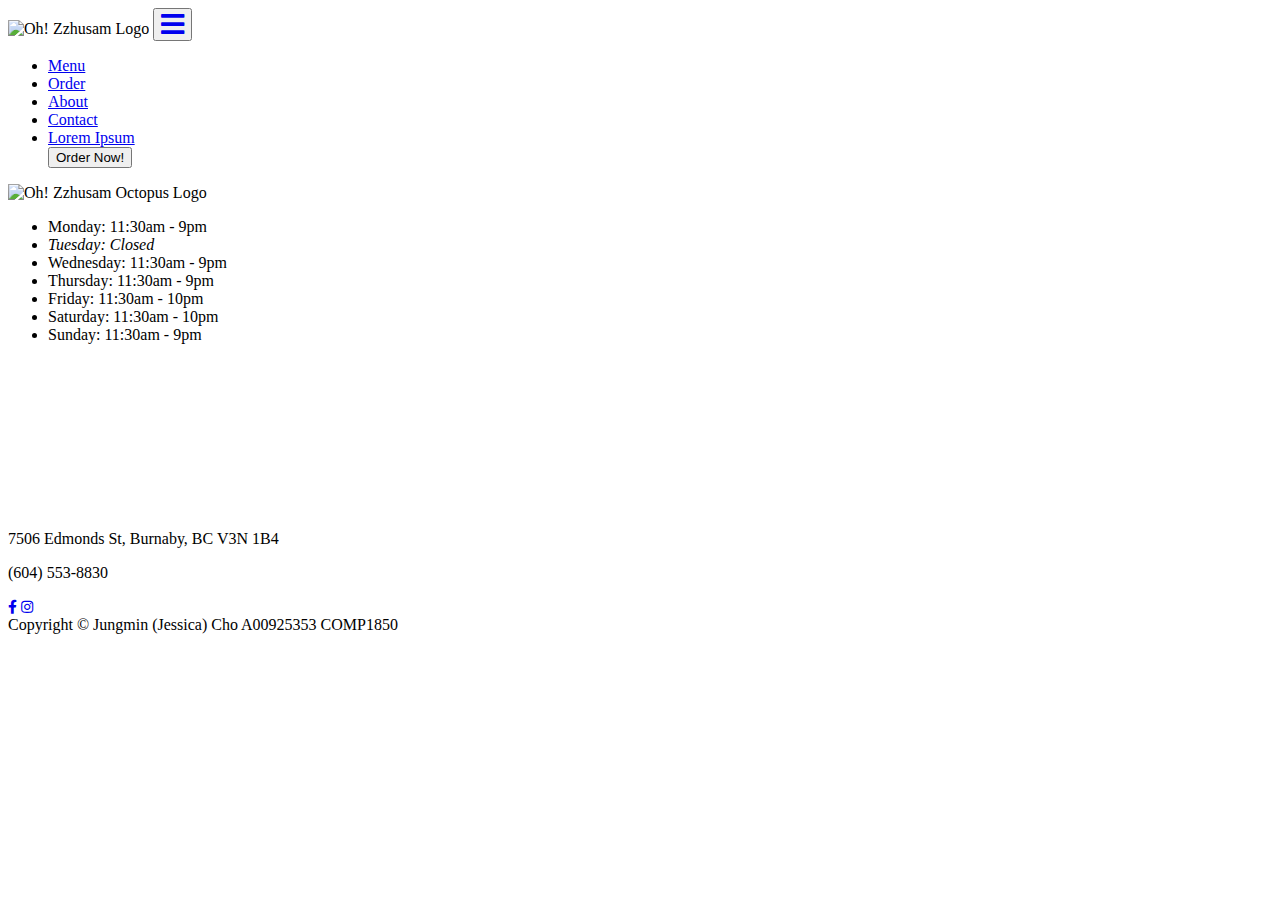
==== index.html @ 093a65cc "Create a nav and a footer" ====
<!DOCTYPE html>
<html lang="en">
<head>
    <meta charset="UTF-8">
    <meta name="viewport" content="width=device-width, initial-scale=1.0">
    <!--FontAwesome-->
    <link rel="stylesheet" href="//use.fontawesome.com/releases/v5.0.7/css/all.css">
    <!--Google Font-->
    <link rel="preconnect" href="https://fonts.gstatic.com">
    <link href="https://fonts.googleapis.com/css2?family=Lato:ital,wght@0,400;0,700;0,900;1,400&display=swap" rel="stylesheet">
    <!--Favicon-->
    <link rel="apple-touch-icon" sizes="180x180" href="final-project/favicon/apple-touch-icon.png">
    <link rel="icon" type="image/png" sizes="32x32" href="final-project/favicon/favicon-32x32.png">
    <link rel="icon" type="image/png" sizes="16x16" href="final-project/favicon/favicon-16x16.png">
    <link rel="manifest" href="final-project/favicon/site.webmanifest">
    <link rel="mask-icon" href="final-project/favicon/safari-pinned-tab.svg" color="#ff0000">
    <meta name="msapplication-TileColor" content="#da532c">
    <meta name="theme-color" content="#ffffff">
    <!--Title-->
    <title>Homepage</title>
    <!--External CSS File-->
    <link type="text/css" rel="stylesheet" href="final-project/css/style.css" />
</head>
<body>
    <header>
        <div class="top-nav">
            <img class="logo" src="final-project/images/logo.jpg" alt="Oh! Zzhusam Logo">
            <button class="hamburger-btn"><a href="final-project/navigation.html"><i class="fas fa-bars fa-2x"></i></a></button>
        </div>

        <nav class="secondary-nav">
            <ul class="nav-ul">
                <li class="nav-li"><a class="nav-link" href="final-project/menu.html">Menu</a></li>
				<li class="nav-li"><a class="nav-link" href="final-project/order.html">Order</a></li>
                <li class="nav-li"><a class="nav-link" href="final-project/about.html">About</a></li>
                <li class="nav-li"><a class="nav-link" href="final-project/contact.html">Contact</a></li>
                <li class="nav-li"><a class="nav-link" href="final-project/lorem-ipsum.html">Lorem Ipsum</a></li>
                <button id="cta">Order Now!</button>
            </ul>
        </nav>
    </header>

    <div id="wrapper">

    </div>

    <footer>
        <div class="primary-footer">

            <div class="footer-row">

                <div class="logo-container footer-column">
                    <img class="logo-octopus-img" src="final-project/images/logo-octopus.png" alt="Oh! Zzhusam Octopus Logo">
                </div>
        
                <div class="store-hour-container footer-column">
                    <ul>
                        <li>Monday: 11:30am - 9pm</li>
                        <li><em>Tuesday: Closed</em></li>
                        <li>Wednesday: 11:30am - 9pm</li>
                        <li>Thursday: 11:30am - 9pm</li>
                        <li>Friday: 11:30am - 10pm</li>
                        <li>Saturday: 11:30am - 10pm</li>
                        <li>Sunday: 11:30am - 9pm</li>
                    </ul>
                </div>
                
            </div>

            <div class="footer-row">

                <div class="information footer-column">
                    <div class="map">
                        <iframe src="https://www.google.com/maps/embed?pb=!1m18!1m12!1m3!1d166587.24996035613!2d-122.94120395498845!3d49.277803557613886!2m3!1f0!2f0!3f0!3m2!1i1024!2i768!4f13.1!3m3!1m2!1s0x548677c6218cf507%3A0x5eaf8667e36dfad2!2sOh*21%20Zzhu%20Sam%20Korean%20Restaurant!5e0!3m2!1sen!2sca!4v1612425271661!5m2!1sen!2sca" width="350" height="150" frameborder="0" style="border:0;" allowfullscreen="" aria-hidden="false" tabindex="0"></iframe>
                    </div>
                    <p>7506 Edmonds St, Burnaby, BC V3N 1B4</p>
                    <p>(604) 553-8830</p>
                </div>
    
                
                <div class="social-media-icon-container">
                    <span class="social-media-icons">
                        <a href="https://www.facebook.com/ohzzhusam" target="_blank"><i class="fab fa-facebook-f fa-sm"></i></a>
                    </span>
                    <span class="social-media-icons">
                        <a href="http://instagram.com/ohzzhusam" target="_blank"><i class="fab fa-instagram fa-sm"></i></a>
                    </span>
                </div>
    
                <div class="fb-page footer-column" 
                     data-href="https://www.facebook.com/ohzzhusam"
                     data-width="400" 
                     data-hide-cover="false"
                     data-show-facepile="false">
                </div>

            </div>
        
        </div>
        
        <div class="secondary-footer">
            <span>Copyright © Jungmin (Jessica) Cho A00925353 COMP1850</span>
        </div>

    </footer>

    <!--Facebook JavaScript SDK-->
    <div id="fb-root"></div>
    <script async defer crossorigin="anonymous" src="https://connect.facebook.net/en_US/sdk.js#xfbml=1&version=v9.0" nonce="9TcYgYI2"></script>
</body>
</html>
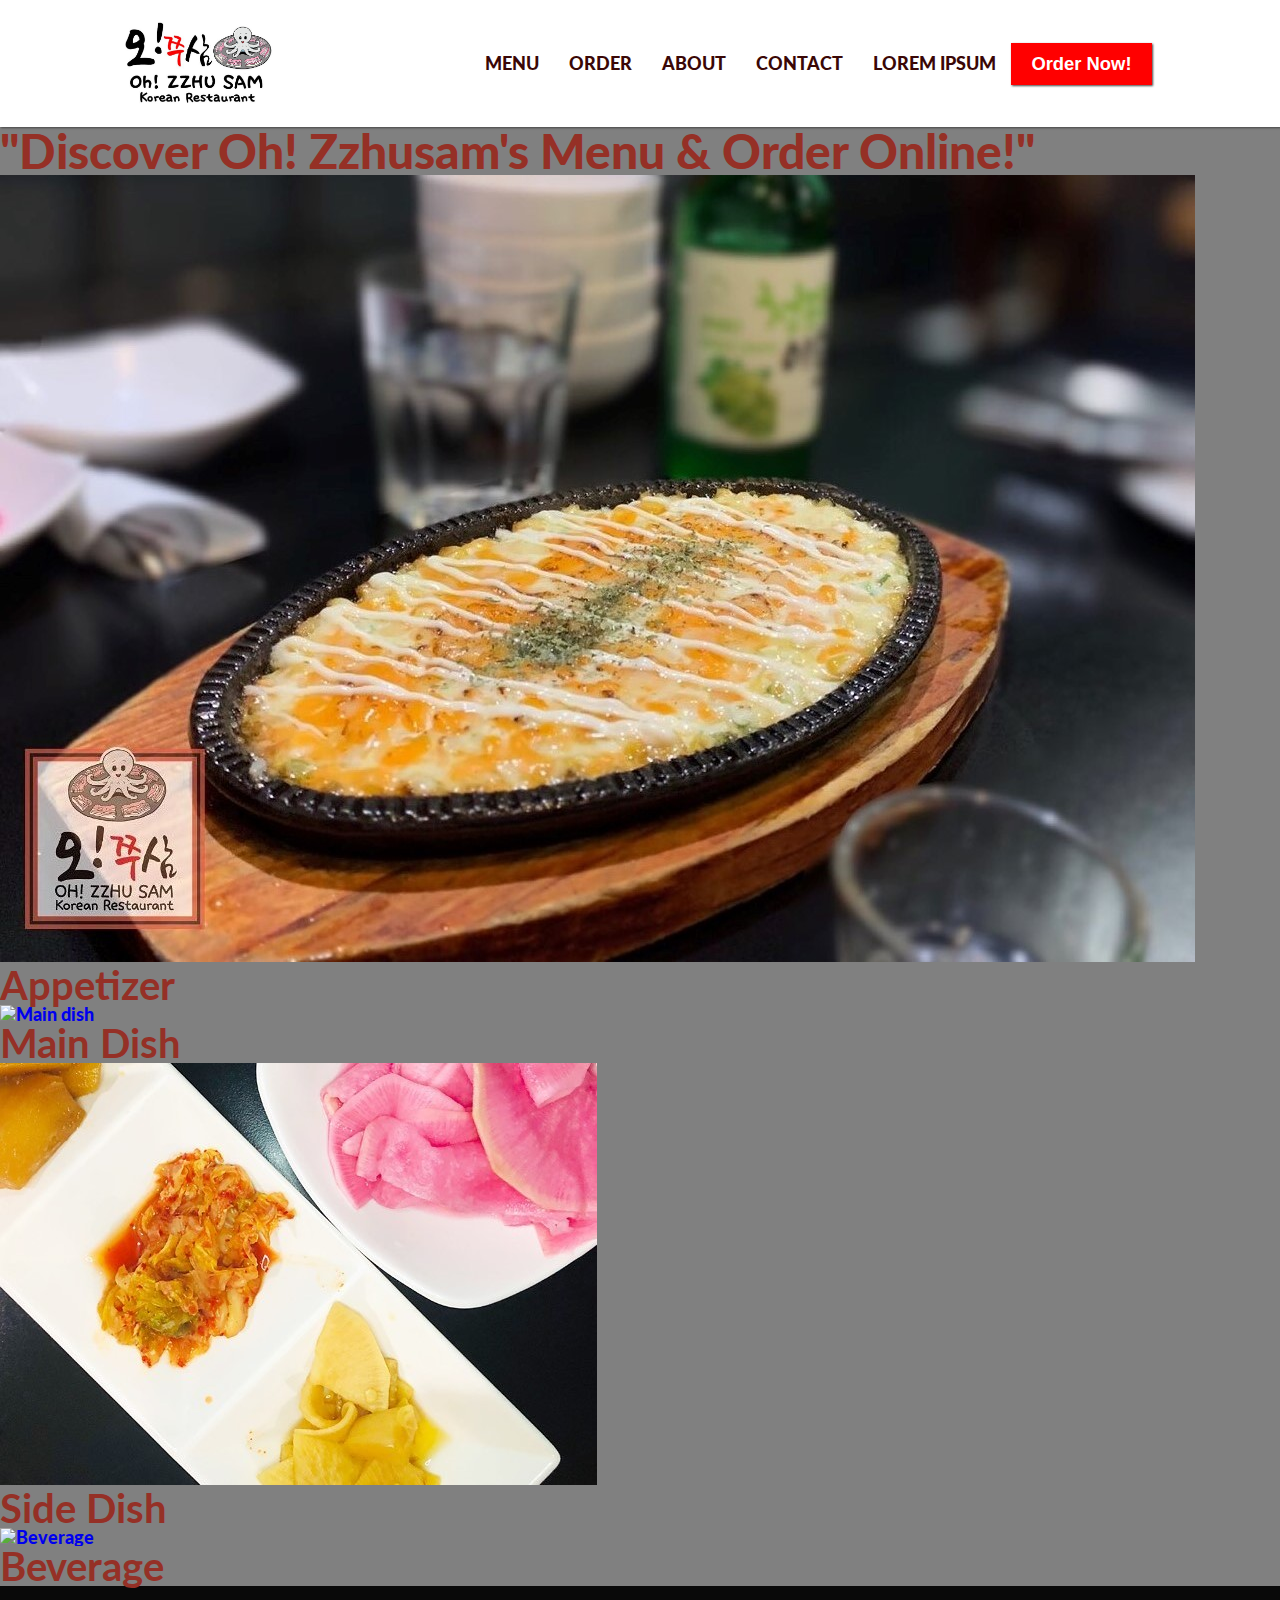
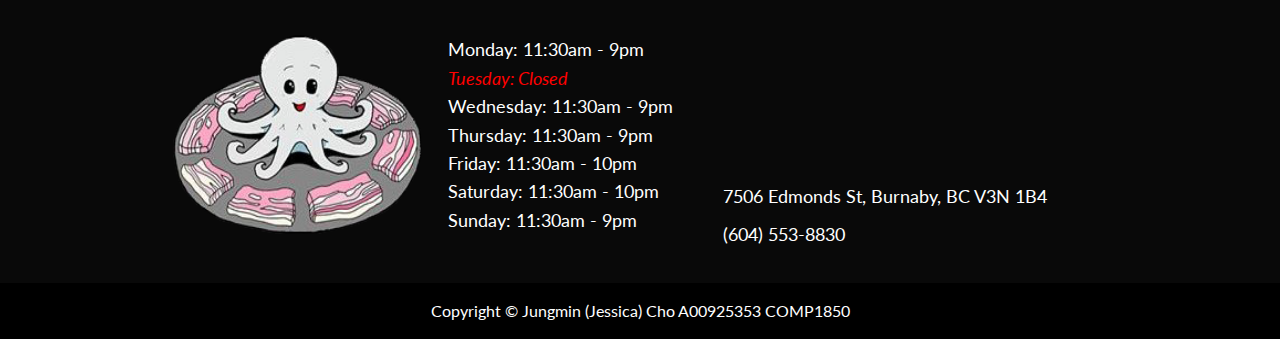
==== commit e0ea5d1f: "Edit the size of fb banner" ====
--- a/index.html
+++ b/index.html
@@ -9,48 +9,76 @@
     <link rel="preconnect" href="https://fonts.gstatic.com">
     <link href="https://fonts.googleapis.com/css2?family=Lato:ital,wght@0,400;0,700;0,900;1,400&display=swap" rel="stylesheet">
     <!--Favicon-->
-    <link rel="apple-touch-icon" sizes="180x180" href="final-project/favicon/apple-touch-icon.png">
-    <link rel="icon" type="image/png" sizes="32x32" href="final-project/favicon/favicon-32x32.png">
-    <link rel="icon" type="image/png" sizes="16x16" href="final-project/favicon/favicon-16x16.png">
-    <link rel="manifest" href="final-project/favicon/site.webmanifest">
-    <link rel="mask-icon" href="final-project/favicon/safari-pinned-tab.svg" color="#ff0000">
+    <link rel="apple-touch-icon" sizes="180x180" href="project/favicon/apple-touch-icon.png">
+    <link rel="icon" type="image/png" sizes="32x32" href="project/favicon/favicon-32x32.png">
+    <link rel="icon" type="image/png" sizes="16x16" href="project/favicon/favicon-16x16.png">
+    <link rel="manifest" href="project/favicon/site.webmanifest">
+    <link rel="mask-icon" href="project/favicon/safari-pinned-tab.svg" color="#ff0000">
     <meta name="msapplication-TileColor" content="#da532c">
     <meta name="theme-color" content="#ffffff">
     <!--Title-->
     <title>Homepage</title>
     <!--External CSS File-->
-    <link type="text/css" rel="stylesheet" href="final-project/css/style.css" />
+    <link type="text/css" rel="stylesheet" href="project/css/style.css" />
 </head>
-<body>
-    <header>
+
+<body style="background-image: url(project/images/bg.jpg);
+             background-size: cover;
+             background-repeat: no-repeat;
+             background-position: center;">
+    <!--Header-->
+    <header class="main-header">
         <div class="top-nav">
-            <img class="logo" src="final-project/images/logo.jpg" alt="Oh! Zzhusam Logo">
-            <button class="hamburger-btn"><a href="final-project/navigation.html"><i class="fas fa-bars fa-2x"></i></a></button>
+            <div class="logo-container">
+                <a href="index.html"><img class="logo" src="project/images/logo.jpg" alt="Oh! Zzhusam Logo"></a>
+            </div>
+            <button class="btn"><a href="project/navigation.html"><i class="fas fa-bars fa-2x"></i></a></button>
         </div>
 
         <nav class="secondary-nav">
             <ul class="nav-ul">
-                <li class="nav-li"><a class="nav-link" href="final-project/menu.html">Menu</a></li>
-				<li class="nav-li"><a class="nav-link" href="final-project/order.html">Order</a></li>
-                <li class="nav-li"><a class="nav-link" href="final-project/about.html">About</a></li>
-                <li class="nav-li"><a class="nav-link" href="final-project/contact.html">Contact</a></li>
-                <li class="nav-li"><a class="nav-link" href="final-project/lorem-ipsum.html">Lorem Ipsum</a></li>
-                <button id="cta">Order Now!</button>
+                <li class="nav-li"><a class="nav-link" href="project/menu.html">Menu</a></li>
+				<li class="nav-li"><a class="nav-link" href="project/order.html">Order</a></li>
+                <li class="nav-li"><a class="nav-link" href="project/about.html">About</a></li>
+                <li class="nav-li"><a class="nav-link" href="project/contact.html">Contact</a></li>
+                <li class="nav-li"><a class="nav-link" href="project/lorem-ipsum.html">Lorem Ipsum</a></li>
+                <button id="cta"><a href="project/order.html">Order Now!</a></button>
             </ul>
         </nav>
     </header>
 
-    <div id="wrapper">
+    <!--Content-->
+    <main class="homepage-main">
+        <h1>"Discover Oh! Zzhusam's Menu & Order Online!"</h1>
 
-    </div>
+        <section class="cards-container">
+            <article>
+                <a href="project/menu.html"><img class="card-image" src="project/images/appetizer.jpg" alt="Appetizer"></a>
+                <h2 class="card-title">Appetizer</h2>
+            </article>
+            <article>
+                <a href="project/menu.html"><img class="card-image" src="project/images/food01.jpg" alt="Main dish"></a>
+                <h2 class="card-title">Main Dish</h2>
+            </article>
+            <article>
+                <a href="project/menu.html"> <img class="card-image" src="project/images/side-dish.jpg" alt="Side dish"></a>
+                <h2 class="card-title">Side Dish</h2>
+            </article>
+            <article>
+                <a href="project/menu.html"><img class="card-image" src="project/images/beverage.jpg" alt="Beverage"></a>
+                <h2 class="card-title">Beverage</h2>
+            </article>
+        </section>
+    </main>
 
+    <!--Footer-->
     <footer>
         <div class="primary-footer">
 
             <div class="footer-row">
 
                 <div class="logo-container footer-column">
-                    <img class="logo-octopus-img" src="final-project/images/logo-octopus.png" alt="Oh! Zzhusam Octopus Logo">
+                    <img class="logo-octopus-img" src="project/images/logo-octopus.png" alt="Oh! Zzhusam Octopus Logo">
                 </div>
         
                 <div class="store-hour-container footer-column">
@@ -89,7 +117,7 @@
     
                 <div class="fb-page footer-column" 
                      data-href="https://www.facebook.com/ohzzhusam"
-                     data-width="400" 
+                     data-width="300" 
                      data-hide-cover="false"
                      data-show-facepile="false">
                 </div>
--- a/project/css/style.css
+++ b/project/css/style.css
@@ -0,0 +1,146 @@
+@import url("reset.css");
+@import url("header.css");
+@import url("footer.css");
+@import url("navigation.css");
+@import url("lorem-ipsum.css");
+@import url("about.css");
+
+
+
+/* Global Variables */
+:root {
+    /* color */
+  --color-dark-black:#000;
+  --color-black:#090909;
+  --color-red: #FF0000;
+  --color-white: #fff;
+  --color-grey: #8A8A8A;
+  --color-light-yellow: #FDF1D8;
+  --color-yellow: #FFB938;
+  --color-light-brown: #953026;
+  --color-brown: #3A0706;
+
+    /* shadow */
+  --box-shadow: 1px 1px 2px rgb(70, 70, 70); 
+}
+
+
+/* Global Layout */
+html {
+    font-size: 1rem;
+    box-sizing: border-box;
+}
+
+*, *:before, *:after {
+    box-sizing: inherit;
+}
+
+body {
+  background-color: grey;
+  font-family: 'Lato', 'Arial', sans-serif;
+}
+
+nav {
+    border: none;
+    text-transform: uppercase;
+}
+
+button {
+    cursor: pointer;
+    border: none;
+}
+
+button:focus {
+    outline: none;
+}
+
+
+/* Typography */
+h1, h2, h3, h4, h5, h6 {
+    color: var(--color-light-brown);
+}
+
+p {
+    line-height: 1.5;
+}
+
+body p {
+    color: var(--color-black);
+}
+
+h1 {
+    font-weight: 900;
+    font-size: 3rem;
+}
+
+h2 {
+    font-weight: 700;
+    font-size: 2.5rem;
+}
+
+h3 {
+    font-weight: 700;
+    font-size: 2rem;
+}
+
+h4 {
+    font-weight: 700;
+    font-size: 1.5rem;
+}
+
+h5 {
+    font-weight: 700;
+    font-size: 1.25rem;
+}
+
+h6 {
+    font-weight: 700;
+    font-size: 1.15rem;
+}
+
+p, li, em {
+    font-weight: 400;
+    font-size: 1.15rem;
+}
+
+em, strong {
+    color: var(--color-red);
+}
+
+em {
+    font-style: italic;
+}
+
+span, th, td {
+    font-weight: 400;
+    font-size: 1rem;
+}
+
+a {
+    font-weight: 900;
+    font-size: 1.15rem;
+    text-decoration: none;
+}
+
+button {
+    font-weight: 900;
+    font-size: 1.15rem;
+}
+
+
+/* 
+------------
+ Id Selectors
+------------
+*/
+#wrapper {
+    background-color: white;
+    width: 90%;
+    min-height: 100vh;
+    max-width: 1000px;
+    margin: auto;
+    display: grid;
+    grid-template-columns: 100%;
+    grid-template-rows: auto 1fr auto;
+    padding: 5% 0 10% 0;  
+}
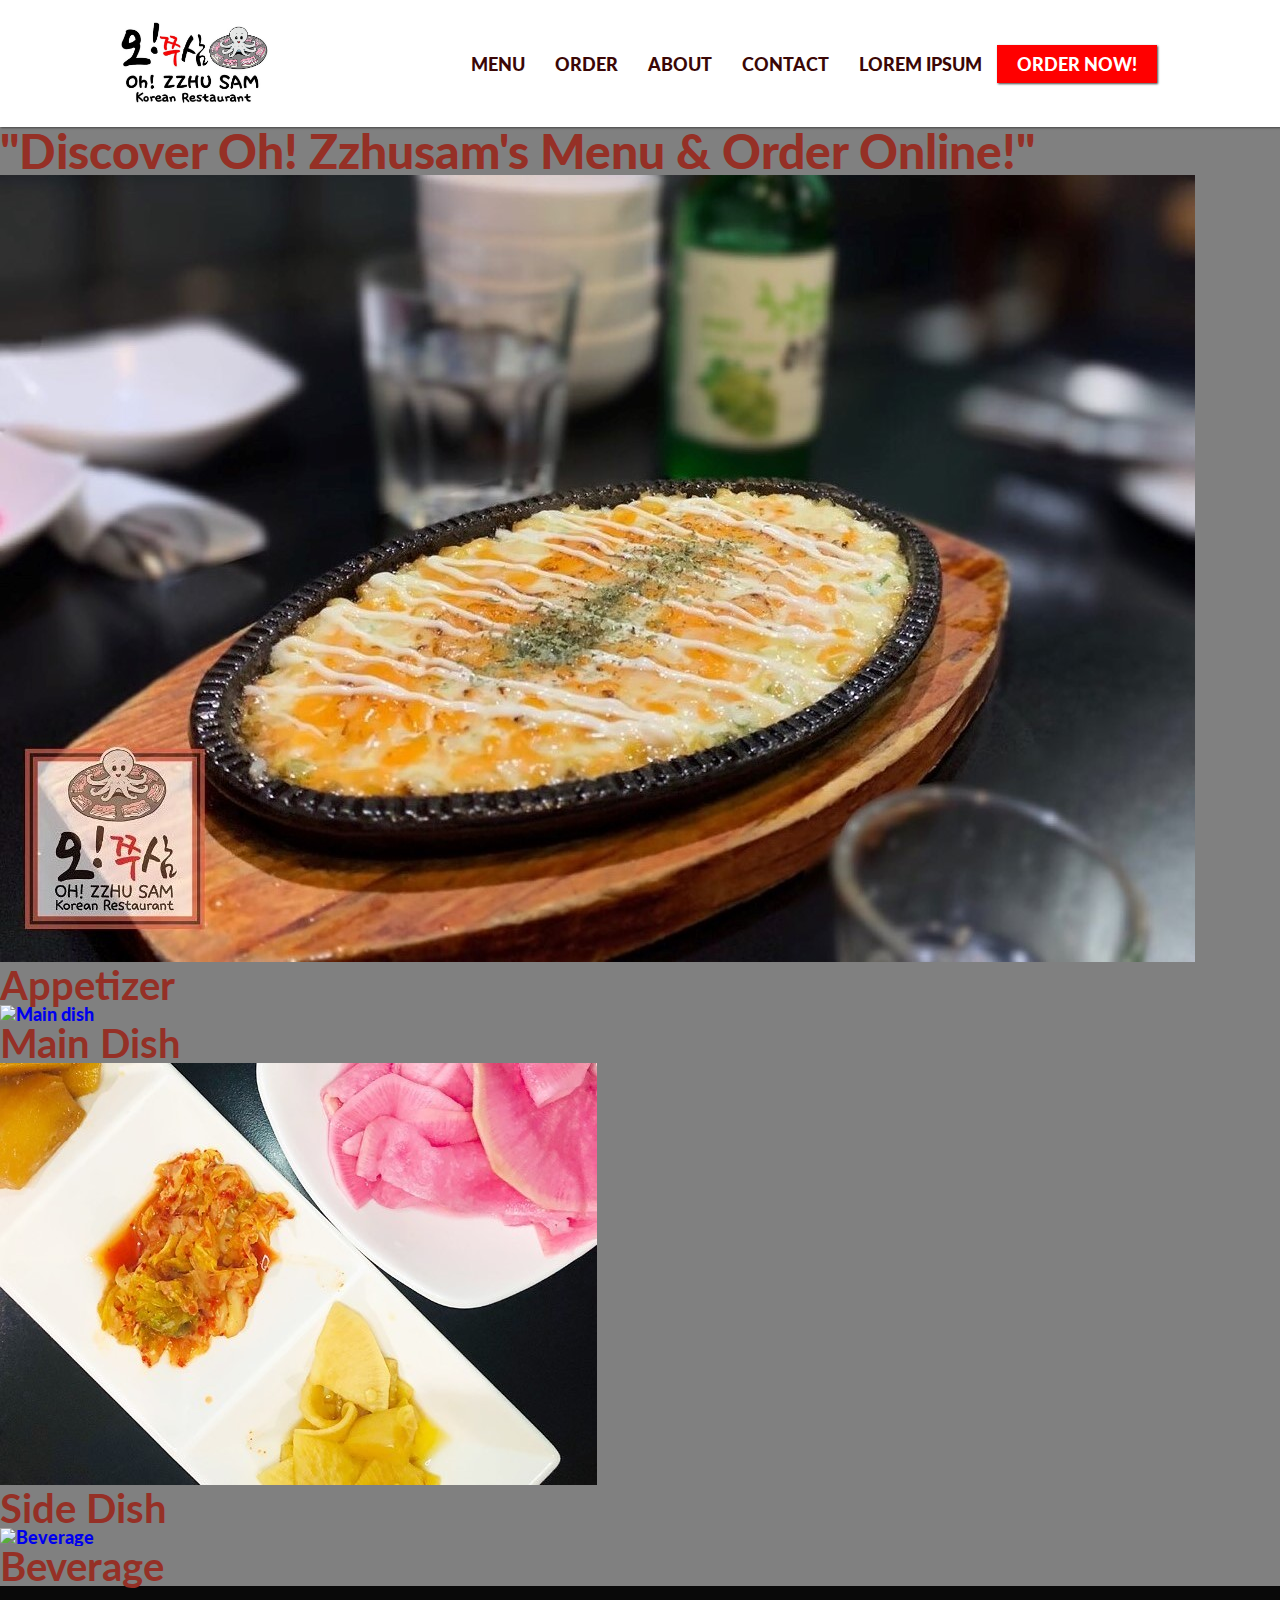
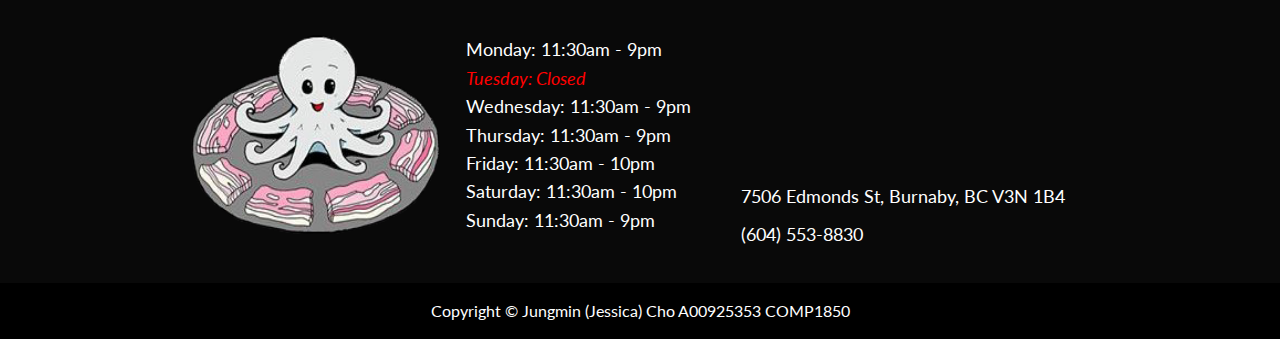
==== commit 9dd6afd6: "Edit li errors" ====
--- a/index.html
+++ b/index.html
@@ -32,7 +32,9 @@
             <div class="logo-container">
                 <a href="index.html"><img class="logo" src="project/images/logo.jpg" alt="Oh! Zzhusam Logo"></a>
             </div>
-            <button class="btn"><a href="project/navigation.html"><i class="fas fa-bars fa-2x"></i></a></button>
+            <div class="btn">
+                <a href="project/navigation.html"><i class="fas fa-bars fa-2x"></i></a>
+            </div>
         </div>
 
         <nav class="secondary-nav">
@@ -42,7 +44,7 @@
                 <li class="nav-li"><a class="nav-link" href="project/about.html">About</a></li>
                 <li class="nav-li"><a class="nav-link" href="project/contact.html">Contact</a></li>
                 <li class="nav-li"><a class="nav-link" href="project/lorem-ipsum.html">Lorem Ipsum</a></li>
-                <button id="cta"><a href="project/order.html">Order Now!</a></button>
+                <li id="cta"><a href="project/order.html">Order Now!</a></li>
             </ul>
         </nav>
     </header>
@@ -51,7 +53,7 @@
     <main class="homepage-main">
         <h1>"Discover Oh! Zzhusam's Menu & Order Online!"</h1>
 
-        <section class="cards-container">
+        <div class="cards-container">
             <article>
                 <a href="project/menu.html"><img class="card-image" src="project/images/appetizer.jpg" alt="Appetizer"></a>
                 <h2 class="card-title">Appetizer</h2>
@@ -68,7 +70,7 @@
                 <a href="project/menu.html"><img class="card-image" src="project/images/beverage.jpg" alt="Beverage"></a>
                 <h2 class="card-title">Beverage</h2>
             </article>
-        </section>
+        </div>
     </main>
 
     <!--Footer-->
@@ -99,7 +101,7 @@
 
                 <div class="information footer-column">
                     <div class="map">
-                        <iframe src="https://www.google.com/maps/embed?pb=!1m18!1m12!1m3!1d166587.24996035613!2d-122.94120395498845!3d49.277803557613886!2m3!1f0!2f0!3f0!3m2!1i1024!2i768!4f13.1!3m3!1m2!1s0x548677c6218cf507%3A0x5eaf8667e36dfad2!2sOh*21%20Zzhu%20Sam%20Korean%20Restaurant!5e0!3m2!1sen!2sca!4v1612425271661!5m2!1sen!2sca" width="350" height="150" frameborder="0" style="border:0;" allowfullscreen="" aria-hidden="false" tabindex="0"></iframe>
+                        <iframe src="https://www.google.com/maps/embed?pb=!1m18!1m12!1m3!1d166587.24996035613!2d-122.94120395498845!3d49.277803557613886!2m3!1f0!2f0!3f0!3m2!1i1024!2i768!4f13.1!3m3!1m2!1s0x548677c6218cf507%3A0x5eaf8667e36dfad2!2sOh*21%20Zzhu%20Sam%20Korean%20Restaurant!5e0!3m2!1sen!2sca!4v1612425271661!5m2!1sen!2sca" allowfullscreen="" aria-hidden="false" tabindex="0"></iframe>
                     </div>
                     <p>7506 Edmonds St, Burnaby, BC V3N 1B4</p>
                     <p>(604) 553-8830</p>
